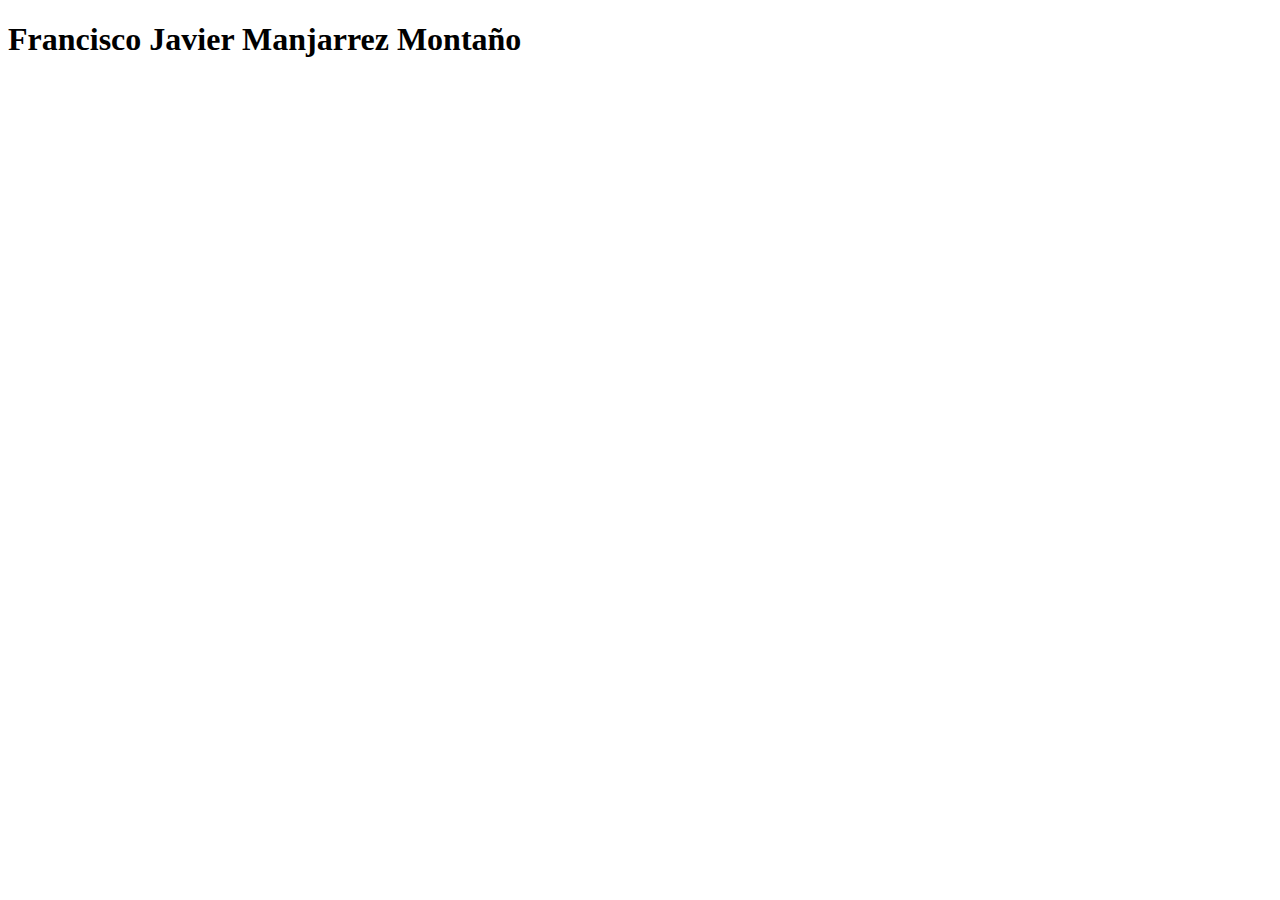
==== index.html @ 52f038eb "agregar index.html" ====
<!DOCTYPE html>
<html lang="en">
<head>
    <meta charset="UTF-8">
    <meta http-equiv="X-UA-Compatible" content="IE=edge">
    <meta name="viewport" content="width=device-width, initial-scale=1.0">
    <title>Curriculum</title>
</head>
<body>
    <h1>
        Francisco Javier Manjarrez Montaño
    </h1>
</body>
</html>
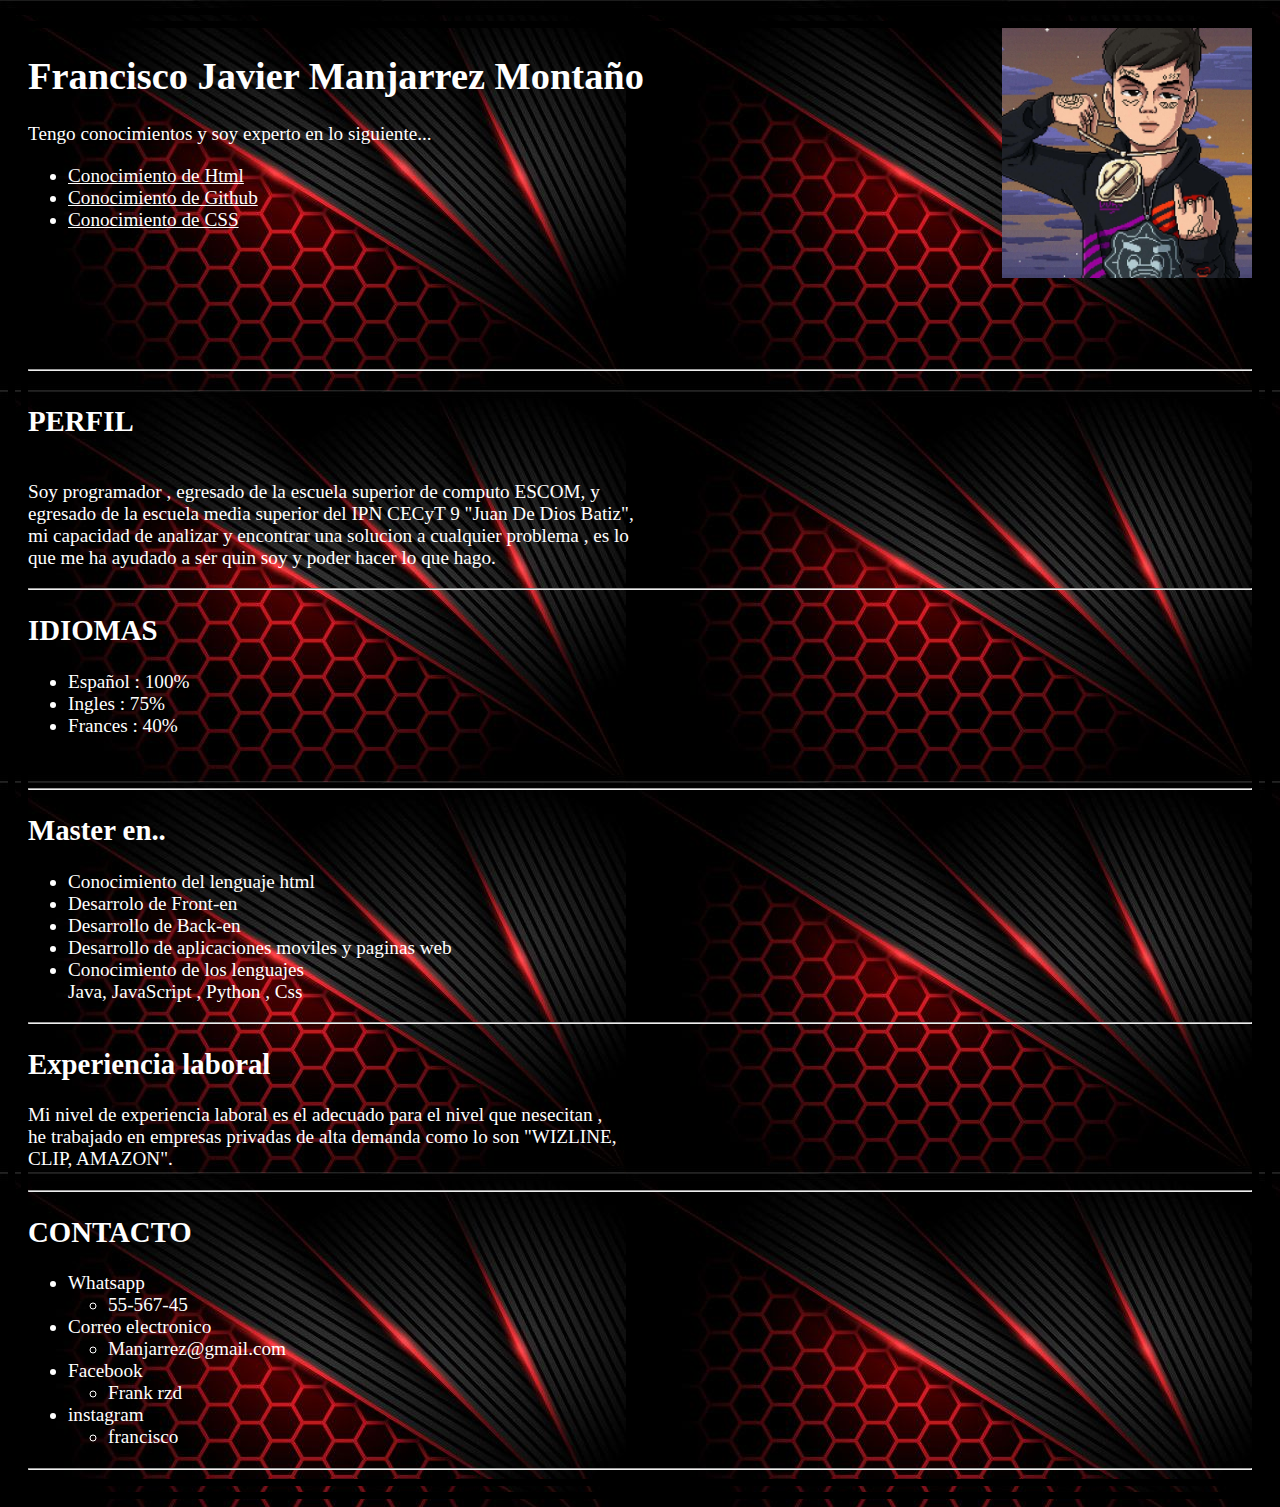
==== commit 4cbec31e: "Version chill" ====
--- a/index.html
+++ b/index.html
@@ -1,14 +1,122 @@
 <!DOCTYPE html>
 <html lang="en">
+
 <head>
-    <meta charset="UTF-8">
-    <meta http-equiv="X-UA-Compatible" content="IE=edge">
-    <meta name="viewport" content="width=device-width, initial-scale=1.0">
-    <title>Curriculum</title>
+  <meta charset="UTF-8" />
+  <meta http-equiv="X-UA-Compatible" content="IE=edge" />
+  <meta name="viewport" content="width=device-width, initial-scale=1.0" />
+  <title>Curriculum</title>
+  <link rel="stylesheet" href="Style.css">
+
 </head>
-<body>
-    <h1>
-        Francisco Javier Manjarrez Montaño
-    </h1>
-</body>
+
+  <body >
+    <img src="/Imagenes/Duki.jpg" alt="imagen" width="250" height="250" Align="right">
+    <big>
+    <h1 align="left" style="color: rgb(255, 255, 255)">Francisco Javier Manjarrez Montaño</h1>
+
+      <p style="color: rgb(255, 255, 255)">
+        Tengo conocimientos y soy experto en lo siguiente...
+      </p>
+
+      <ul style="color: rgb(255, 255, 255)" >
+        <li ><a href="index1.html" style="color: rgb(255, 255, 255)">Conocimiento de Html</a></li>
+        <li><a href="index2.html" style="color: rgb(255, 255, 255)">Conocimiento de Github</a></li>
+        <li><a href="index3.html" style="color: rgb(255, 255, 255)">Conocimiento de CSS</a></li>
+      </ul>
+ 
+    <br><br><br><br><br>
+  
+
+  <hr>
+  <div class="Perfil" >
+    <h2 style="color: rgb(255, 255, 255)">PERFIL</h2>
+  </div>
+
+  
+    <p style="color: rgb(255, 255, 255)">
+      Soy programador , egresado de la escuela superior de computo ESCOM,
+      y
+      <br>
+      egresado de la escuela media superior del IPN CECyT 9
+      "Juan De Dios Batiz",
+      <br>
+      mi capacidad de analizar y encontrar una solucion
+      a cualquier problema , es lo
+      <br>
+      que me ha ayudado a ser quin soy y poder
+      hacer lo que hago.
+    </p>
+  
+  <hr>
+
+
+  <h2 style="color: rgb(255, 255, 255)">IDIOMAS</h2>
+    <ul>
+
+        <li style="color: rgb(255, 255, 255)">Español : 100%</li>
+        <li style="color: rgb(255, 255, 255)"> Ingles : 75%</li>
+        <li style="color: rgb(255, 255, 255)">Frances : 40%</li>
+    </ul>
+
+  <br>
+
+  <hr>
+
+  <h2 style="color: rgb(255, 255, 255)">Master en..</h2>
+
+  <ul>
+    <li style="color: rgb(255, 255, 255)">Conocimiento del lenguaje html</li>
+    <li style="color: rgb(255, 255, 255)">Desarrolo de Front-en</li>
+    <li style="color: rgb(255, 255, 255)">Desarrollo de Back-en</li>
+    <li style="color: rgb(255, 255, 255)">Desarrollo de aplicaciones moviles y paginas web</li>
+    <li style="color: rgb(255, 255, 255)">Conocimiento de los lenguajes <br> Java, JavaScript , Python , Css</li>
+  </ul>
+  
+    <hr>
+    <h2 style="color: rgb(255, 255, 255)" >Experiencia laboral</h2>
+
+  <p style="color: rgb(255, 255, 255)">
+    Mi nivel de experiencia laboral es el adecuado para el nivel que nesecitan ,
+    <br>
+    he trabajado en empresas privadas de alta demanda como lo son "WIZLINE,
+    <br>
+    CLIP,
+    AMAZON".
+  </p>
+  <hr>
+  <h2 style="color: rgb(255, 255, 255)">CONTACTO</h2>
+
+
+  <ul style="color: rgb(255, 255, 255)" >
+    <li>Whatsapp
+      <ul>
+        <li>55-567-45</li>
+      </ul>
+    </li>
+    <li>Correo electronico
+      <ul>
+        <li>Manjarrez@gmail.com</li>
+      </ul>
+    </li>
+    <li>Facebook
+      <ul>
+        <li>Frank rzd</li>
+      </ul>
+    </li>
+    <li>instagram
+      <ul>
+        <li>francisco</li>
+      </ul>
+    </li>
+  </ul>
+  <hr>
+</big>
+
+  
+  
+
+
+
+
 </html>--- a/Style.css
+++ b/Style.css
@@ -0,0 +1,28 @@
+
+body{
+
+    border: 20px double rgb(0, 0, 0);
+    background-image: url(Imagenes/Fondo2.jpg);
+    
+    
+}
+
+.Minombre{
+    display: flex;
+    justify-content: center;
+    
+    
+}
+
+.Perfil{
+    display: flex;
+    justify-content: left;
+}
+
+
+
+.Idiomas{
+    display: flex;
+    justify-content: left;
+}
+
